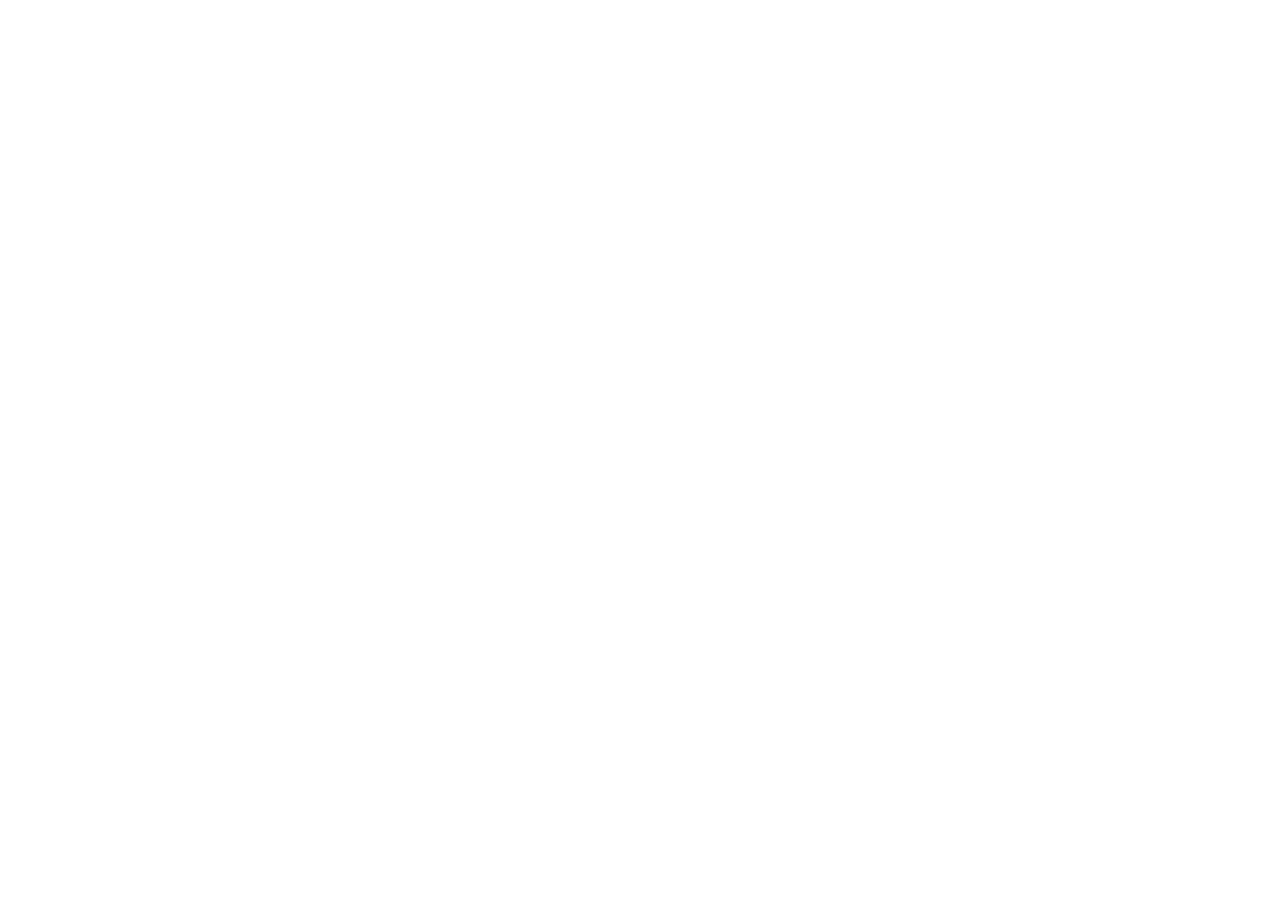
==== ICA 3 - Valentines Day/index.html @ 9ad0e1ed "Initial Commit" ====
<!DOCTYPE html>
<html lang="en">
<head>
    <meta charset="UTF-8">
    <meta name="viewport" content="width=device-width, initial-scale=1.0">
    <title>Document</title>

    <link rel="stylesheet" href="styles.css">
</head>
<body>
    
</body>
</html>
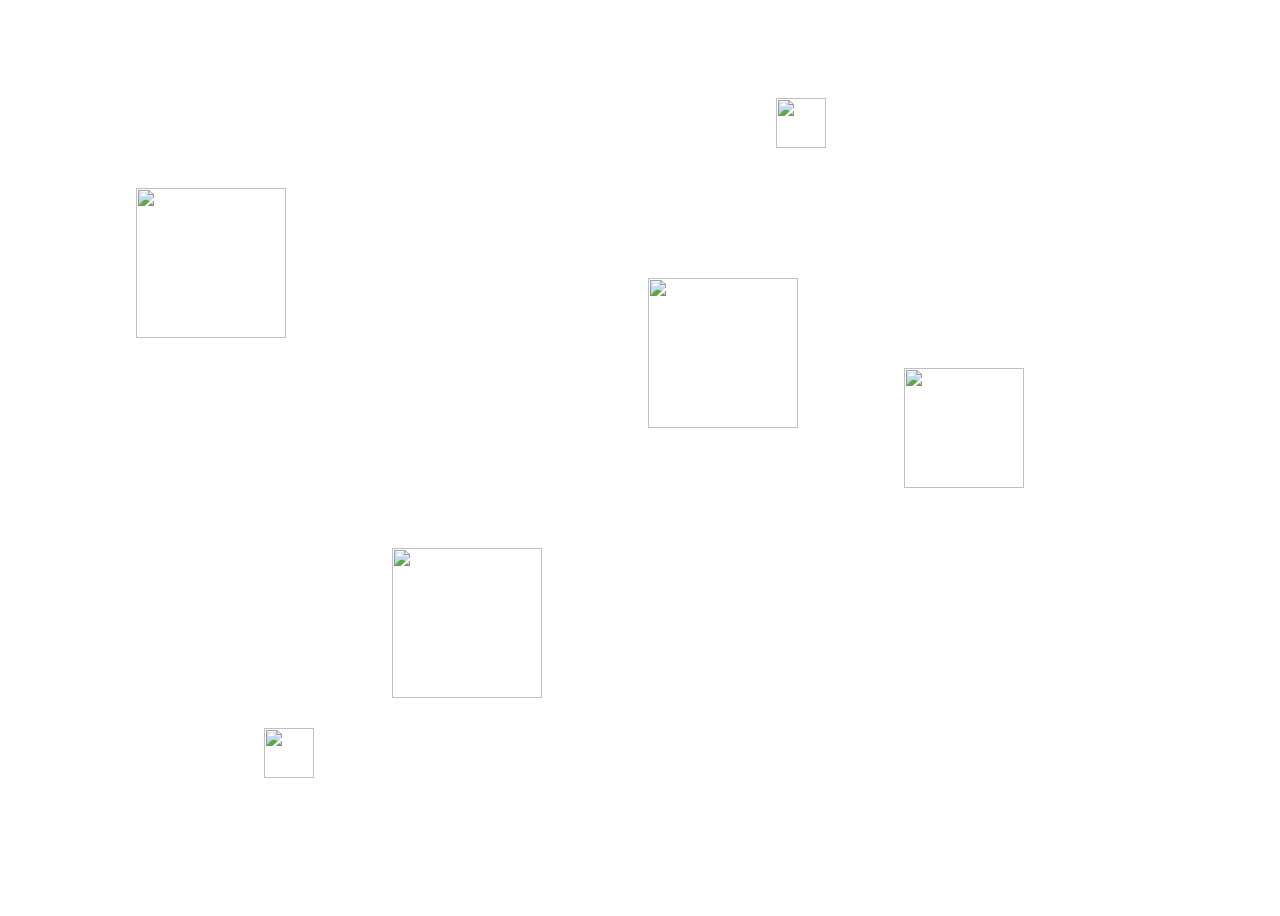
==== commit 87f8734f: "." ====
--- a/ICA 3 - Valentines Day/index.html
+++ b/ICA 3 - Valentines Day/index.html
@@ -8,6 +8,31 @@
     <link rel="stylesheet" href="styles.css">
 </head>
 <body>
-    
+ 
+
+
+
+<div class="balloon">
+
+
+<img  id="balloon-one" src="hotairballoons-removebg-preview 2.png" alt="">
+
+<img id="balloon-two"  src="hotairballoons-removebg-preview 3.png" alt="">
+
+<img id="balloon-three"  src="hotairballoons-removebg-preview 4.png" alt="">
+
+<img id="balloon-four" src="hotairballoons-removebg-preview 5.png" alt="">
+
+<img id="balloon-five" src="hotairballoons-removebg-preview 6.png" alt="">
+
+<img  id="balloon-six" src="hotairballoons-removebg-preview 7.png" alt="">
+
+
+</div>
+
+
+
+
+
 </body>
 </html>--- a/ICA 3 - Valentines Day/styles.css
+++ b/ICA 3 - Valentines Day/styles.css
@@ -0,0 +1,51 @@
+body{
+    background-image: url("clouds.png");
+    background-size: cover;
+
+}
+.balloon {
+    position: relative;
+    width: 100vw;
+    height: 100vh;
+}
+
+.balloon img {
+    position: absolute;
+}
+
+/* Pseudo-random positions */
+#balloon-one {
+    width: 150px;
+    height: 150px;
+    transform: translate(10vw, 20vh);
+}
+
+#balloon-two {
+    width: 150px;
+    height: 150px;
+    transform: translate(50vw, 30vh);
+}
+
+#balloon-three {
+    width: 120px;
+    height: 120px;
+    transform: translate(70vw, 40vh);
+}
+
+#balloon-four {
+    width: 150px;
+    height: 150px;
+    transform: translate(30vw, 60vh);
+}
+
+#balloon-five {
+    width: 50px;
+    height: 50px;
+    transform: translate(20vw, 80vh);
+}
+
+#balloon-six {
+    width: 50px;
+    height: 50px;
+    transform: translate(60vw, 10vh);
+}
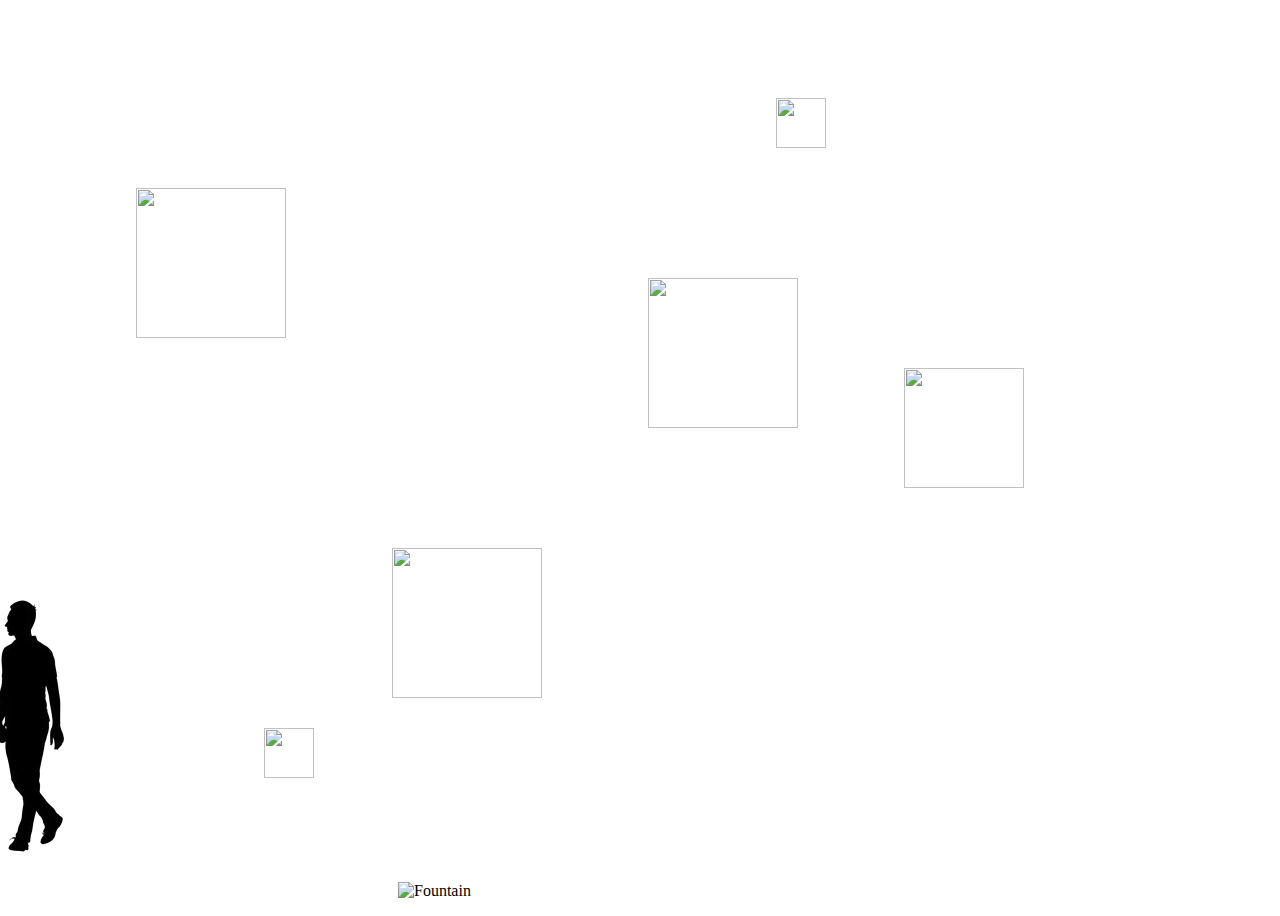
==== commit ce04f14b: "fountain and couple" ====
--- a/ICA 3 - Valentines Day/index.html
+++ b/ICA 3 - Valentines Day/index.html
@@ -9,7 +9,9 @@
 </head>
 <body>
  
-
+<audio id="bg-music" autoplay loop>
+    <source src="i-love-you-my-valentine-298678.mp3" type="audio/mp3">
+</audio>
 
 
 <div class="balloon">
@@ -31,6 +33,14 @@
 </div>
 
 
+<div class="walking-couple">
+    <img src="walkingcouple.png" alt="Walking Couple">
+</div>
+
+
+<div class="fountain">
+    <img src="https://media.baamboozle.com/uploads/images/125978/1661764592_1994732_gif-url.gif" alt="Fountain">
+</div>
 
 
 
--- a/ICA 3 - Valentines Day/styles.css
+++ b/ICA 3 - Valentines Day/styles.css
@@ -49,3 +49,32 @@
     height: 50px;
     transform: translate(60vw, 10vh);
 }
+
+.fountain {
+    position: absolute;
+    bottom: 0;
+    left:35%;
+    transform: translateX(-50%);
+    width: 100px;
+    animation: fountain 1s linear infinite;
+}
+
+
+.walking-couple {
+    position: absolute;
+    bottom: 20px; 
+    left: -150px; 
+    width: 100px;
+    z-index: 2;
+    animation: walk 10s linear infinite;
+}
+
+@keyframes walk {
+    0% {
+        left: 1200px;
+    }
+    100% {
+        right: 100vw;
+    }
+}
+
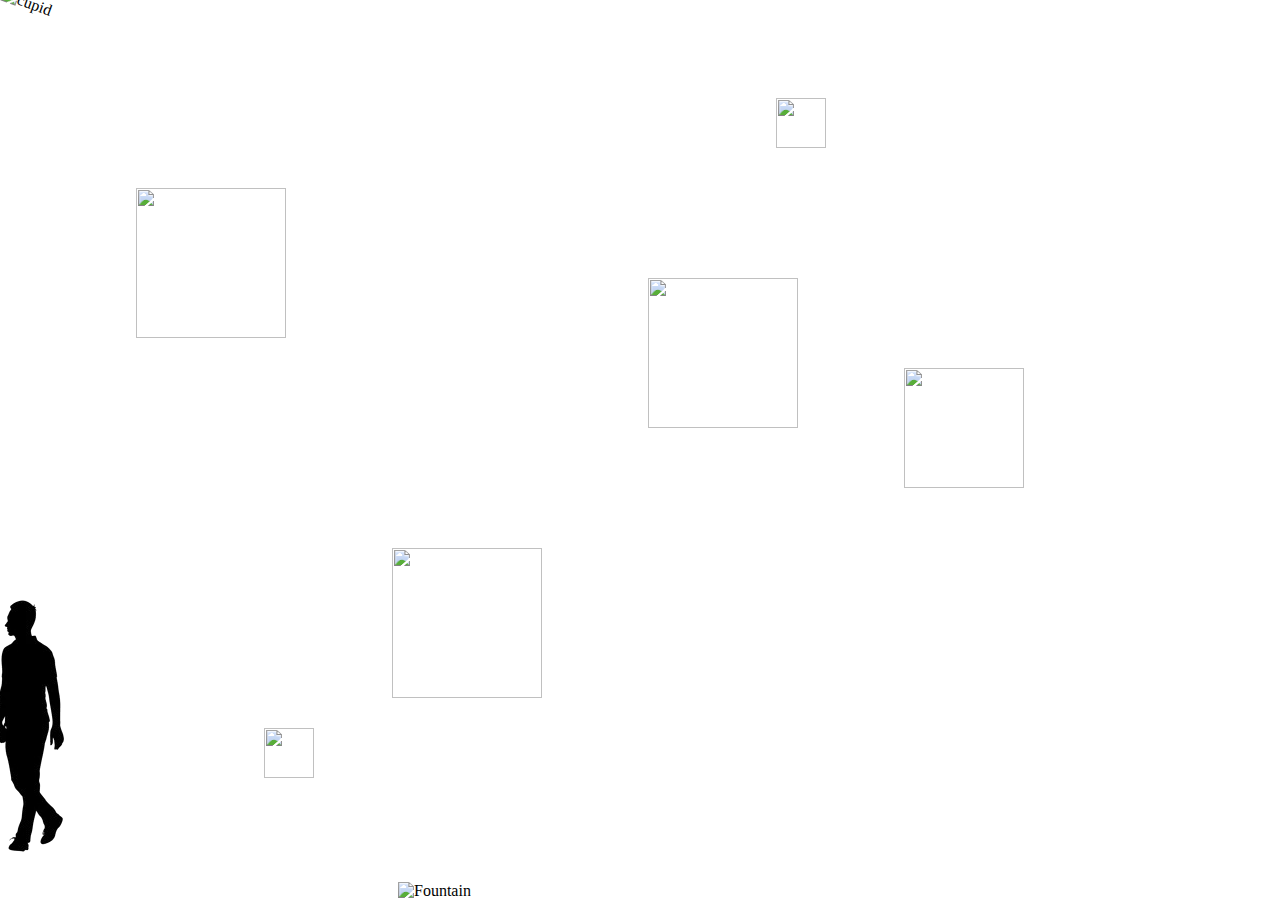
==== commit 21aaa7b7: "cupid" ====
--- a/ICA 3 - Valentines Day/index.html
+++ b/ICA 3 - Valentines Day/index.html
@@ -42,7 +42,9 @@
     <img src="https://media.baamboozle.com/uploads/images/125978/1661764592_1994732_gif-url.gif" alt="Fountain">
 </div>
 
-
+<div class="cupid">
+    <img src="https://img1.picmix.com/output/stamp/normal/9/6/5/7/2167569_e4e05.gif" alt="cupid">
+</div>
 
 </body>
 </html>--- a/ICA 3 - Valentines Day/styles.css
+++ b/ICA 3 - Valentines Day/styles.css
@@ -78,3 +78,12 @@
     }
 }
 
+
+.cupid {
+    position: absolute;
+    top: 0;
+    left: 0;
+    width: 90px;
+    animation: fly 5s linear infinite;
+    transform: rotate(20deg);
+}